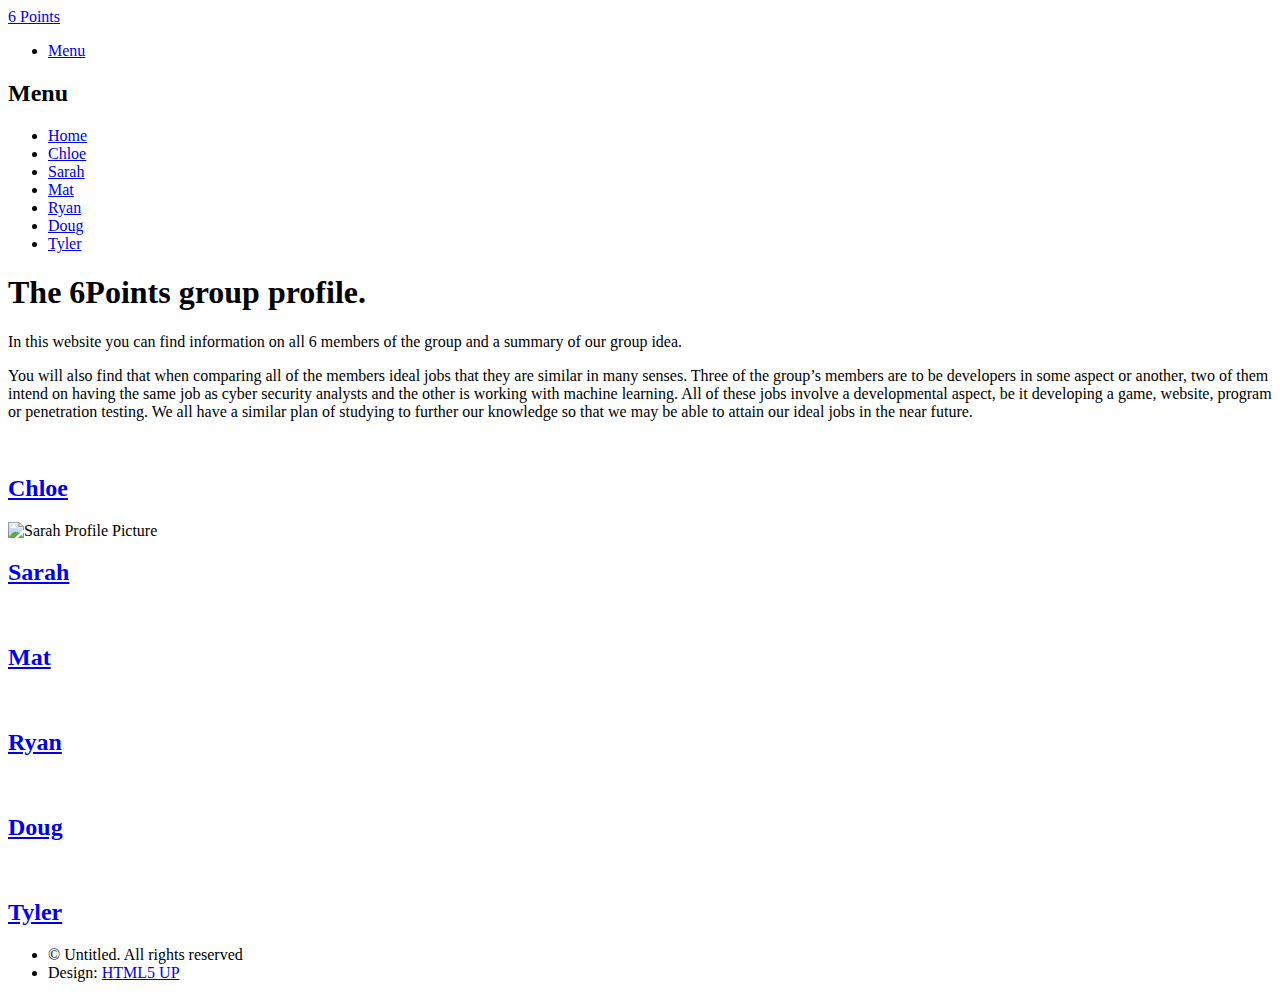
==== index.html @ 62cbbdd1 "Update index.html" ====
<!DOCTYPE HTML>
<!--
	Phantom by HTML5 UP
	html5up.net | @ajlkn
	Free for personal and commercial use under the CCA 3.0 license (html5up.net/license)
-->
<html>
	<head>
		<title>6 Points</title>
		<meta charset="utf-8" />
		<meta name="viewport" content="width=device-width, initial-scale=1, user-scalable=no" />
		<link rel="stylesheet" href="assets/css/main.css" />
		<noscript><link rel="stylesheet" href="assets/css/noscript.css" /></noscript>
	</head>
	<body class="is-preload">
		<!-- Wrapper -->
			<div id="wrapper">

				<!-- Header -->
					<header id="header">
						<div class="inner">

							<!-- Logo -->
								<a href="index.html" class="logo">
									<span class="symbol"><img src="images/logo.svg" alt="" /></span><span class="title">6 Points

							<!-- Nav -->
								<nav>
									<ul>
										<li><a href="#menu">Menu</a></li>
									</ul>
								</nav>

						</div>
					</header>

				<!-- Menu -->
					<nav id="menu">
						<h2>Menu</h2>
						<ul>
							<li><a href="index.html">Home</a></li>
							<li><a href="Chloe.html">Chloe</a></li>
							<li><a href="Sarah.html">Sarah</a></li>
							<li><a href="Mat.html">Mat</a></li>
							<li><a href="Ryan.html">Ryan</a></li>
							<li><a href="Doug.html">Doug</a></li>
							<li><a href="Tyler.html">Tyler</a></li>



						</ul>
					</nav>

				<!-- Main -->
					<div id="main">
						<div class="inner">
							<header>
								<h1></a>The 6Points group profile. </h1>
								<p>In this website you can find information on all 6 members of the group and a summary of our group idea.</p>
								<p>You will also find that when comparing all of the members ideal jobs that they are similar in many senses. Three of the group’s members are to be developers in some aspect or another, two of them intend on having the same job as cyber security analysts and the other is working with machine learning. All of these jobs involve a developmental aspect, be it developing a game, website, program or penetration testing. We all have a similar plan of studying to further our knowledge so that we may be able to attain our ideal jobs in the near future. </p>

							</header>
							<section class="tiles">
								<article class="style1">
									<span class="image">
										<img src="images/pic01.jpg" alt="" />
									</span>
									<a href="Chloe.html">
										<h2>Chloe</h2>
										<div class="content">

										</div>
									</a>
								</article>
								<article class="style2">
									<span class="image">
										<img src="images/profilepic.jpg" alt="Sarah Profile Picture" />
									</span>
									<a href="Sarah.html">
										<h2>Sarah</h2>
										<div class="content">

										</div>
									</a>
								</article>
								<article class="style3">
									<span class="image">
										<img src="images/pic03.jpg" alt="" />
									</span>
									<a href="Mat.html">
										<h2>Mat</h2>
										<div class="content">

										</div>
									</a>
								</article>
								<article class="style4">
									<span class="image">
										<img src="images/pic04.jpg" alt="" />
									</span>
									<a href="Ryan.html">
										<h2>Ryan</h2>
										<div class="content">

										</div>
									</a>
								</article>
								<article class="style5">
									<span class="image">
										<img src="images/pic05.jpg" alt="" />
									</span>
									<a href="Doug.html">
										<h2>Doug</h2>
										<div class="content">

										</div>
									</a>
								</article>
								<article class="style6">
									<span class="image">
										<img src="images/pic06.jpg" alt="" />
									</span>
									<a href="Tyler.html">
										<h2>Tyler</h2>
										<div class="content">

										</div>

										</div>
									</a>
								</article>
							</section>
						</div>
					</div>

				<!-- Footer -->
					<footer id="footer">
						<div class="inner">
							<section>

										</div>
									</div>
									<ul class="actions">

									</ul>
								</form>
							</section>
							<section>

								</ul>
							</section>
							<ul class="copyright">
								<li>&copy; Untitled. All rights reserved</li><li>Design: <a href="http://html5up.net">HTML5 UP</a></li>
							</ul>
						</div>
					</footer>

			</div>

		<!-- Scripts -->
			<script src="assets/js/jquery.min.js"></script>
			<script src="assets/js/browser.min.js"></script>
			<script src="assets/js/breakpoints.min.js"></script>
			<script src="assets/js/util.js"></script>
			<script src="assets/js/main.js"></script>

	</body>
</html>
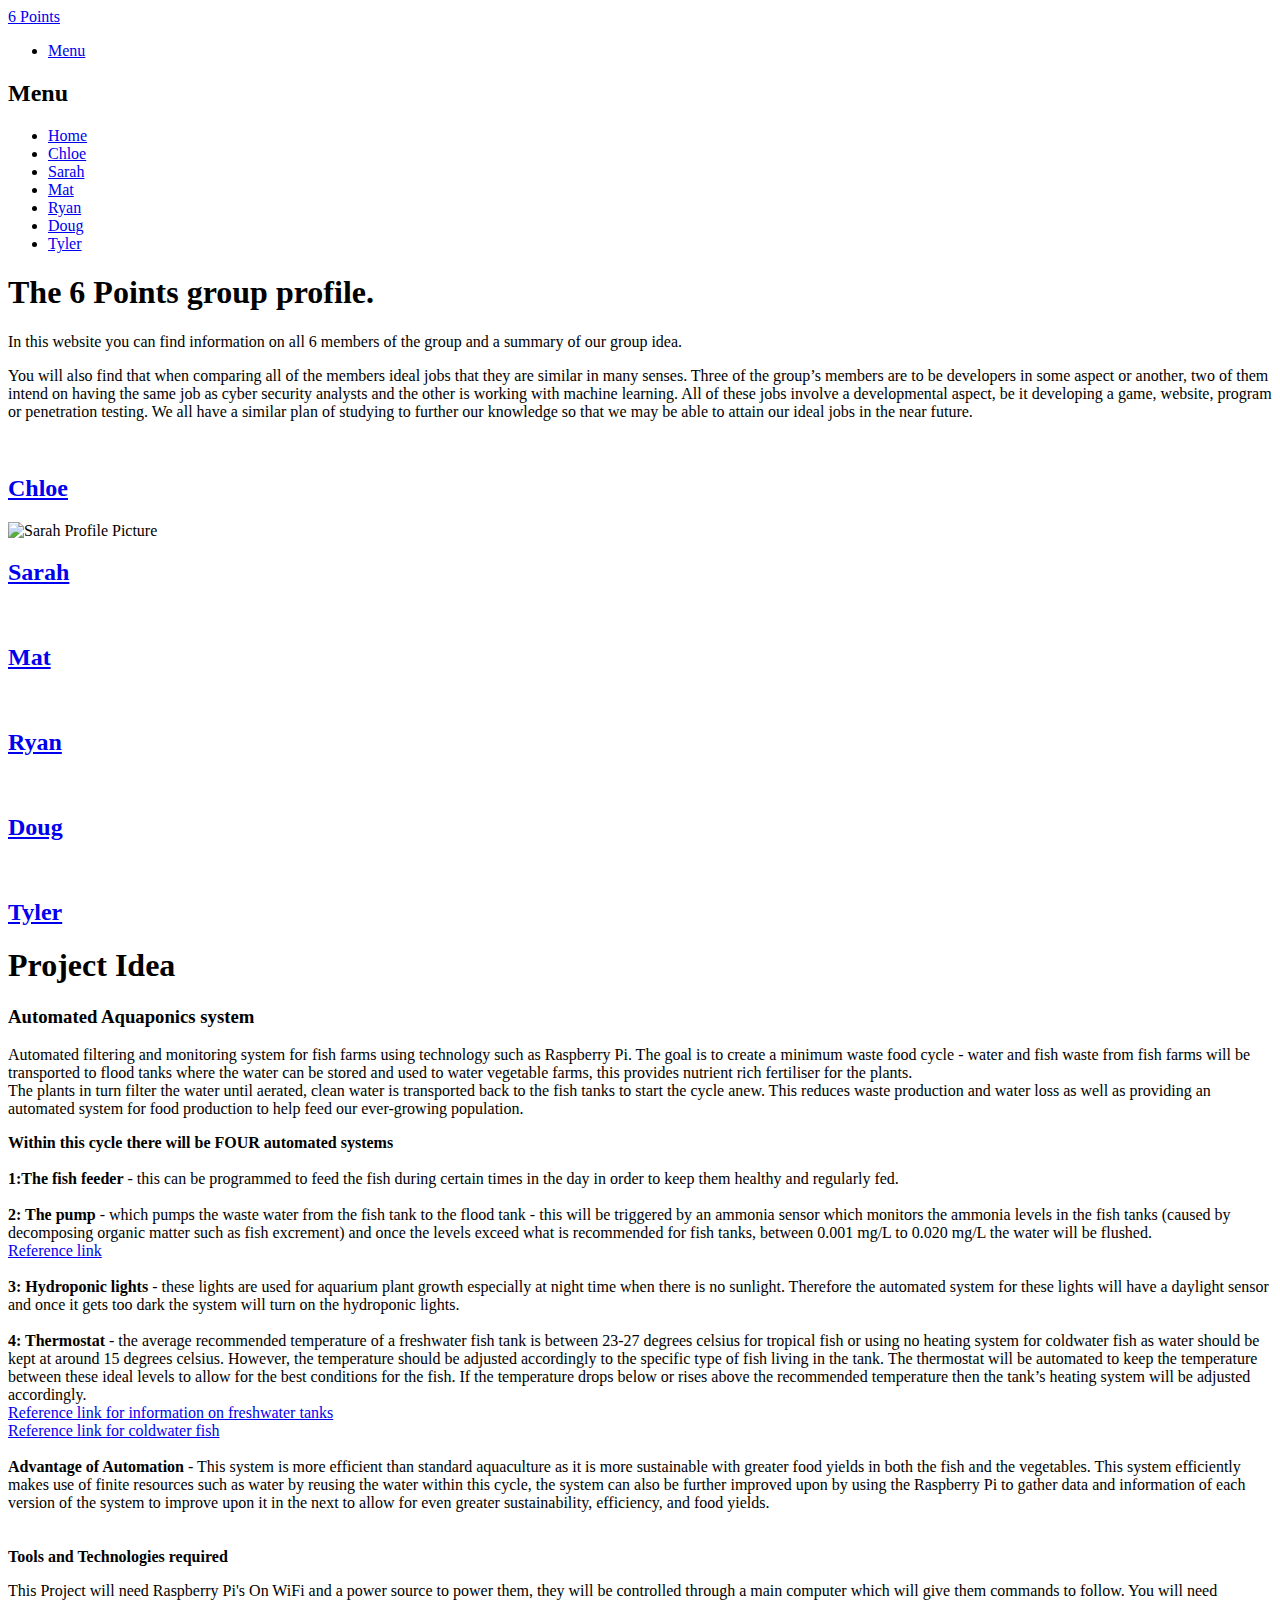
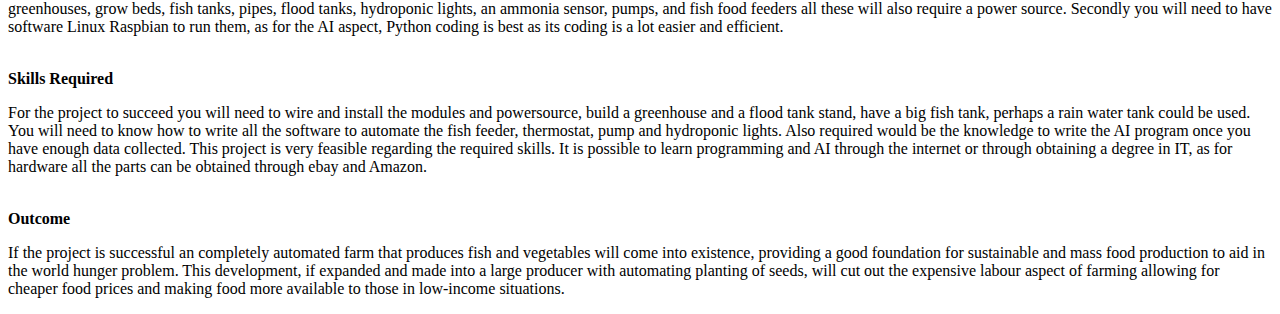
==== commit 5997b707: "Update index.html" ====
--- a/index.html
+++ b/index.html
@@ -55,15 +55,15 @@
 					<div id="main">
 						<div class="inner">
 							<header>
-								<h1></a>The 6Points group profile. </h1>
+								<h1></a>The 6 Points group profile. </h1>
 								<p>In this website you can find information on all 6 members of the group and a summary of our group idea.</p>
 								<p>You will also find that when comparing all of the members ideal jobs that they are similar in many senses. Three of the group’s members are to be developers in some aspect or another, two of them intend on having the same job as cyber security analysts and the other is working with machine learning. All of these jobs involve a developmental aspect, be it developing a game, website, program or penetration testing. We all have a similar plan of studying to further our knowledge so that we may be able to attain our ideal jobs in the near future. </p>
 
 							</header>
 							<section class="tiles">
 								<article class="style1">
-									<span class="image">
-										<img src="images/pic01.jpg" alt="" />
+									<span class="image fit">
+										<img src="images/IMGChloe.jpg" alt="" />
 									</span>
 									<a href="Chloe.html">
 										<h2>Chloe</h2>
@@ -95,8 +95,8 @@
 									</a>
 								</article>
 								<article class="style4">
-									<span class="image">
-										<img src="images/pic04.jpg" alt="" />
+									<span class="image fit">
+										<img src="images/ryan.jpg" alt="" />
 									</span>
 									<a href="Ryan.html">
 										<h2>Ryan</h2>
@@ -118,7 +118,7 @@
 								</article>
 								<article class="style6">
 									<span class="image">
-										<img src="images/pic06.jpg" alt="" />
+										<img src="images/Tyler.jpg" alt="" />
 									</span>
 									<a href="Tyler.html">
 										<h2>Tyler</h2>
@@ -129,6 +129,54 @@
 										</div>
 									</a>
 								</article>
+								<section>
+									<h1>Project Idea</h1>
+									<h3>Automated Aquaponics system</h3>
+									<p>Automated filtering and monitoring system for fish farms using technology such as Raspberry Pi. The goal is to create a minimum waste food cycle - water and fish waste from fish farms will be transported to flood tanks where the water can be stored and used to water vegetable farms, this provides nutrient rich fertiliser for the plants.<br> The plants in turn filter the water until aerated, clean water is transported back to the fish tanks to start the cycle anew. This reduces waste production and water loss as well as providing an automated system for food production to help feed our ever-growing population.<br>
+										</p>
+										<b>Within this cycle there will be FOUR automated systems</b>
+										<br>
+										<br>
+										<li><b>1:The fish feeder</b> - this can be programmed to feed the fish during certain times in the day in order to keep them healthy and regularly fed.
+										</li>
+										<br>
+										<li><b>2: The pump</b> - which pumps the waste water from the fish tank to the flood tank - this will be triggered by an ammonia sensor which monitors the ammonia levels in the fish tanks (caused by decomposing organic matter such as fish excrement) and once the levels exceed what is recommended for fish tanks, between 0.001 mg/L to 0.020 mg/L the water will be flushed.
+											<br><a href="https://answers.seneye.com/en/water_chemistry/what_is_ammonia_NH3_NH4/what_ammonia_level_is_safe">Reference link</a>
+										</li>
+										<br>
+										<li><b>3: Hydroponic lights</b> - these lights are used for aquarium plant growth especially at night time when there is no sunlight. Therefore the automated system for these lights will have a daylight sensor and once it gets too dark the system will turn on the hydroponic lights.
+										</li>
+										<br>
+										<li><b>4: Thermostat</b> - the average recommended temperature of a freshwater fish tank is between 23-27 degrees celsius for tropical fish or using no heating system for coldwater fish as water should be kept at around 15 degrees celsius.
+											However, the temperature should be adjusted accordingly to the specific type of fish living in the tank. The thermostat will be automated to keep the temperature between these ideal levels to allow for the best conditions for the fish. If the temperature drops below or rises above the recommended temperature then the tank’s heating system will be adjusted accordingly.
+										</li>
+										<a href="https://en.wikipedia.org/wiki/Freshwater_aquarium#:~:text=For%20a%20tropical%20fish%20tank,enables%20the%20fish%20to%20thrive.">Reference link for information on freshwater tanks</a>
+										<br><a href="https://en.wikipedia.org/wiki/Coldwater_fish#:~:text=Coldwater%20fish%20are%20fish%20such,F%20(15%20%C2%B0C)">Reference link for coldwater fish</a> 
+										<br>
+										<br>
+										<li><b>Advantage of Automation</b> - This system is more efficient than standard aquaculture as it is more sustainable with greater food yields in both the fish and the vegetables. This system efficiently makes use of finite resources such as water by reusing the water within this cycle, the system can also be further improved upon by using the Raspberry Pi to gather data and information of each version of the system to improve upon it in the next to allow for even greater sustainability, efficiency, and food yields.
+										</li>
+										<br>
+										<br>
+										<b>Tools and Technologies required</b>
+										<p>
+											This Project will need Raspberry Pi's On WiFi and a power source to power them, they will be controlled through a main computer which will give them commands to follow. You will need greenhouses, grow beds, fish tanks, pipes, flood tanks, hydroponic lights, an ammonia sensor, pumps, and fish food feeders all these will also require a power source. Secondly you will need to have software Linux Raspbian to run them, as for the AI aspect, Python coding is best as its coding is a lot easier and efficient.
+										</p>
+										
+										<br>
+										<b>Skills Required</b>
+										<p>
+											For the project to succeed you will need to wire and install the modules and powersource, build a greenhouse and a flood tank stand, have a big fish tank, perhaps a rain water tank could be used. You will need to know how to write all the software to automate the fish feeder, thermostat, pump and hydroponic lights. Also required would be the knowledge to write the AI program once you have enough data collected. This project is very feasible regarding the required skills. It is possible to learn programming and AI through the internet or through obtaining a degree in IT, as for hardware all the parts can be obtained through ebay and Amazon.
+										</p>
+											
+											<br>
+											<b>Outcome</b>
+											<p>
+												If the project is successful an completely automated farm that produces fish and vegetables will come into existence, providing a good foundation for sustainable and mass food production to aid in the world hunger problem. This development, if expanded and made into a large producer with automating planting of seeds, will cut out the expensive labour aspect of farming allowing for cheaper food prices and making food more available to those in low-income situations.
+
+
+											</p>								
+								</section>
 							</section>
 						</div>
 					</div>
@@ -149,8 +197,7 @@
 
 								</ul>
 							</section>
-							<ul class="copyright">
-								<li>&copy; Untitled. All rights reserved</li><li>Design: <a href="http://html5up.net">HTML5 UP</a></li>
+							
 							</ul>
 						</div>
 					</footer>
